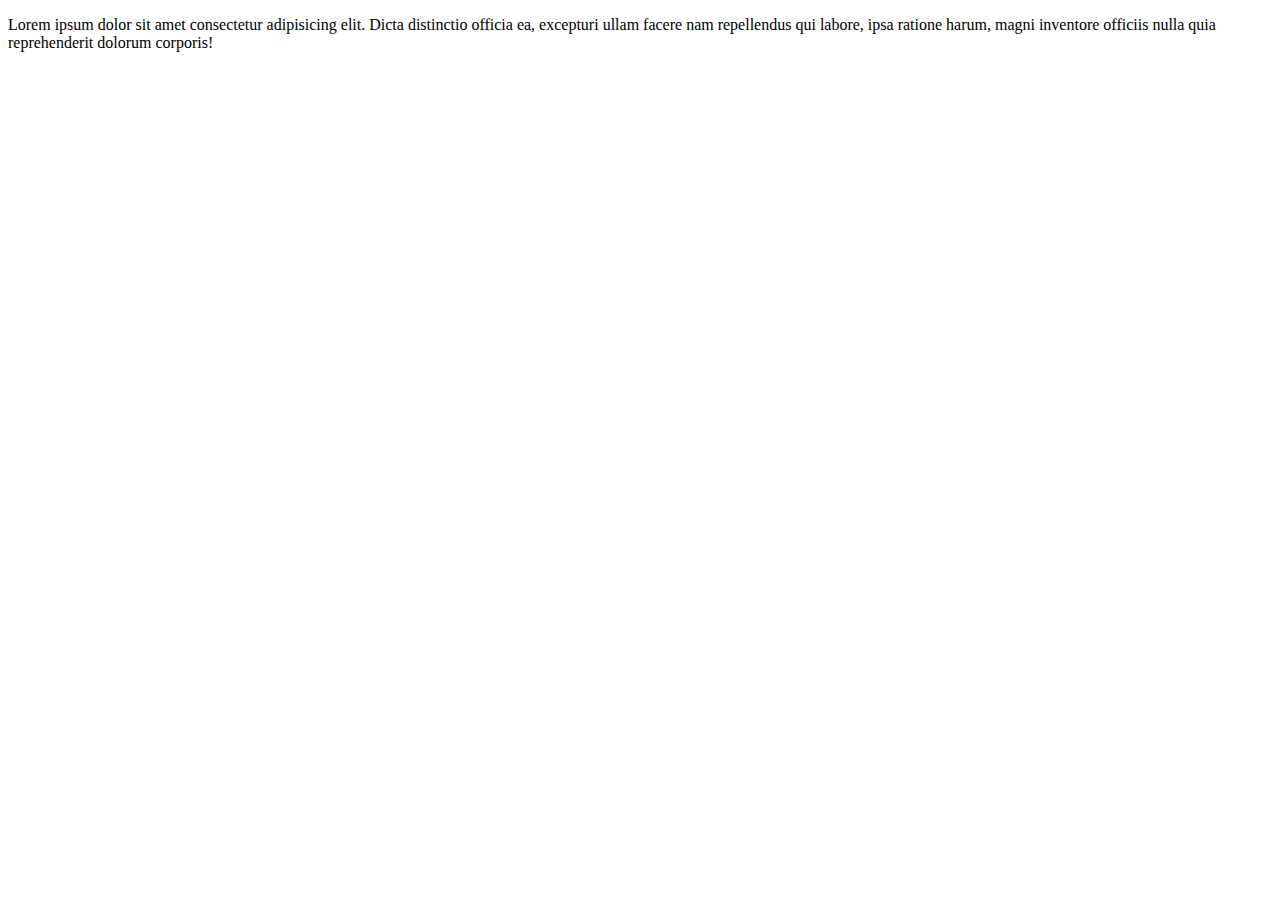
==== html/index.html @ 08e16e12 "Nuevos cambios de la rama de ivonne" ====
<!DOCTYPE html>
<html lang="en">
<head>
    <meta charset="UTF-8">
    <meta http-equiv="X-UA-Compatible" content="IE=edge">
    <meta name="viewport" content="width=device-width, initial-scale=1.0">
    <title>Document</title>
</head>
<body>
    <div class="container">
        <p>Lorem ipsum dolor sit amet consectetur adipisicing elit. Dicta distinctio officia ea, excepturi ullam facere nam repellendus qui labore, ipsa ratione harum, magni inventore officiis nulla quia reprehenderit dolorum corporis!            
        </p>
    </div>
</body>
</html>
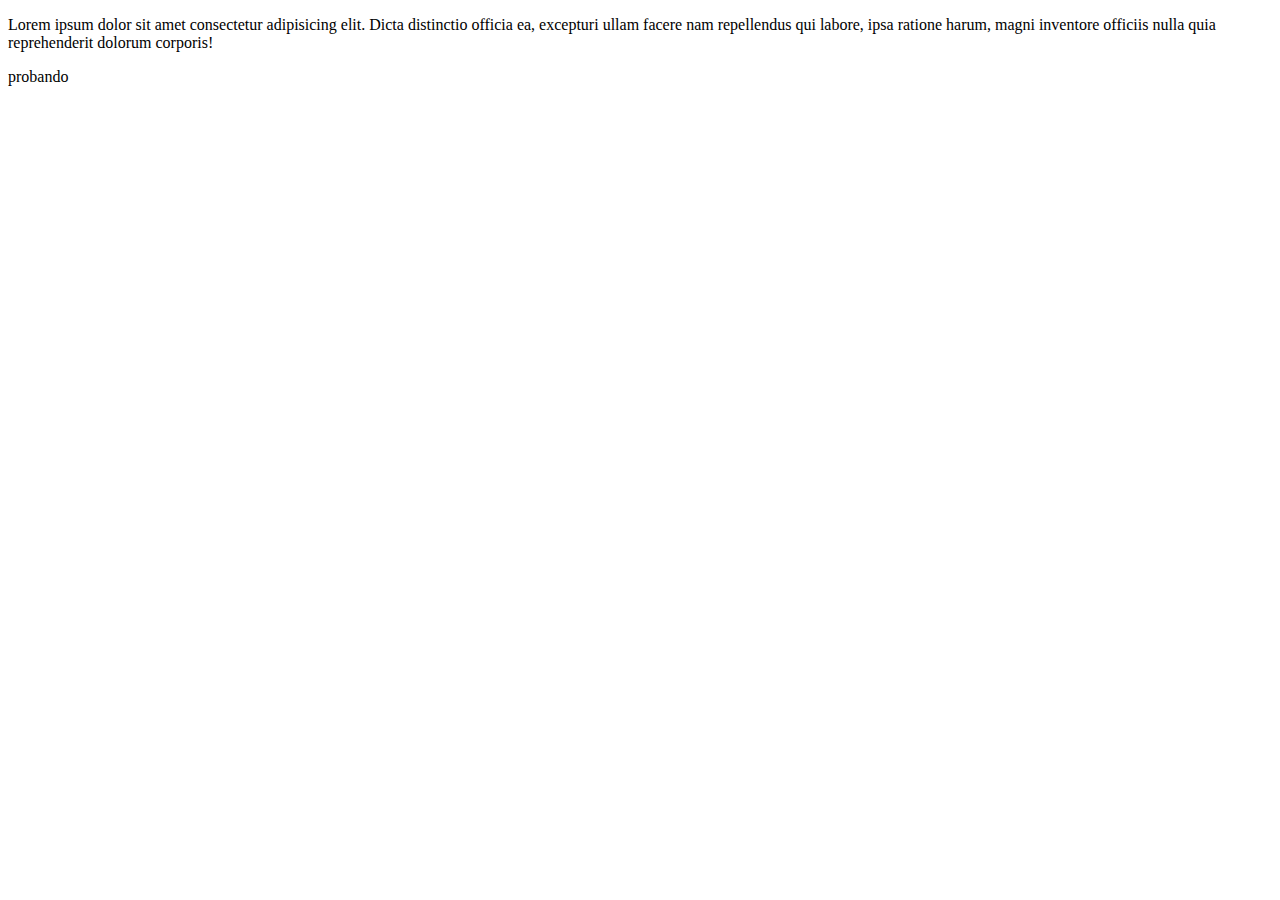
==== commit 742913c4: "prueba" ====
--- a/html/index.html
+++ b/html/index.html
@@ -11,5 +11,10 @@
         <p>Lorem ipsum dolor sit amet consectetur adipisicing elit. Dicta distinctio officia ea, excepturi ullam facere nam repellendus qui labore, ipsa ratione harum, magni inventore officiis nulla quia reprehenderit dolorum corporis!            
         </p>
     </div>
+    <table>
+        <tr>
+            <rd>probando</rd>
+        </tr>
+    </table>
 </body>
 </html>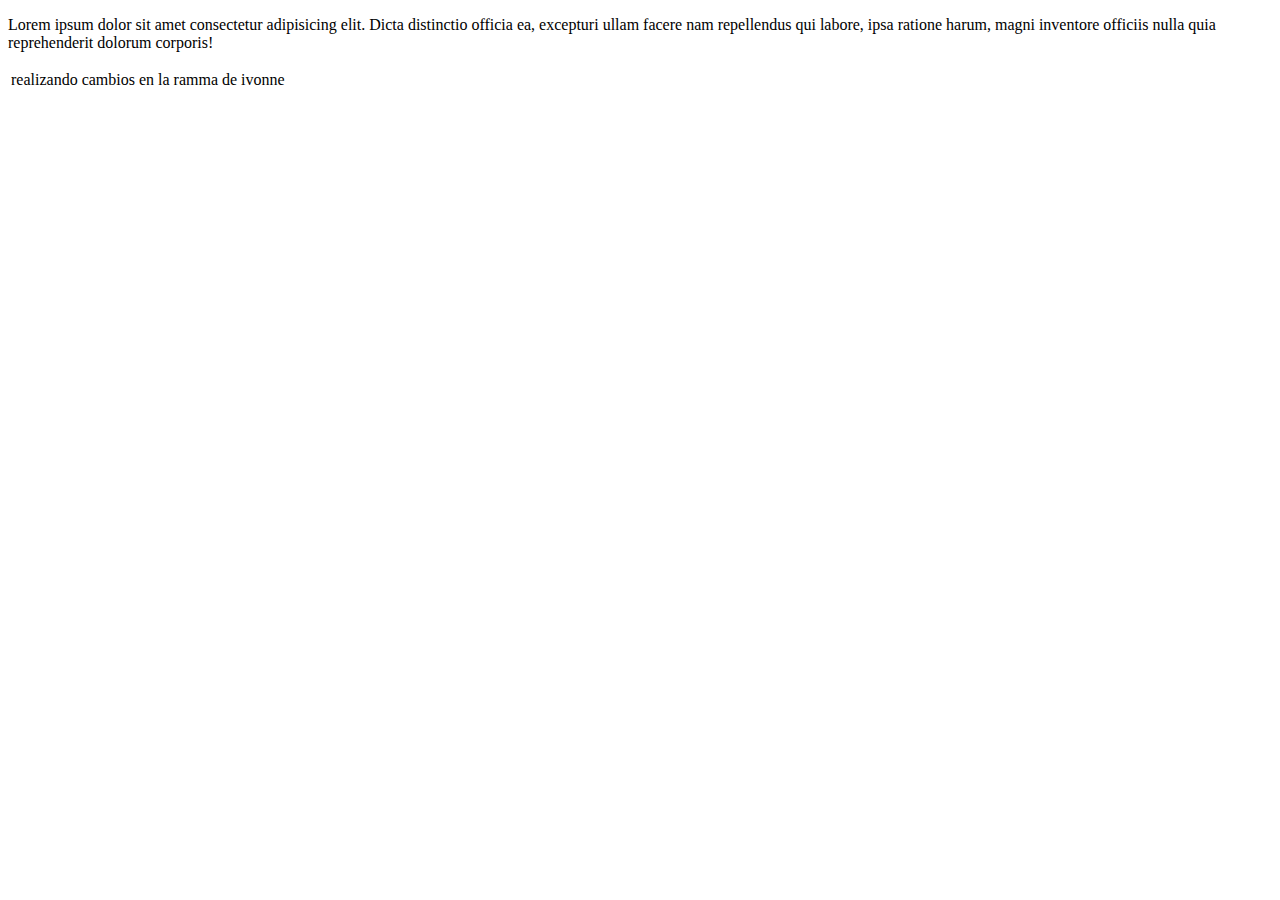
==== commit ab502d79: "cambios en rama ivonne" ====
--- a/html/index.html
+++ b/html/index.html
@@ -13,8 +13,8 @@
     </div>
     <table>
         <tr>
-            <rd>probando</rd>
+            <td>realizando cambios en la ramma de ivonne</td>
         </tr>
-    </table>
+    </ta>
 </body>
 </html>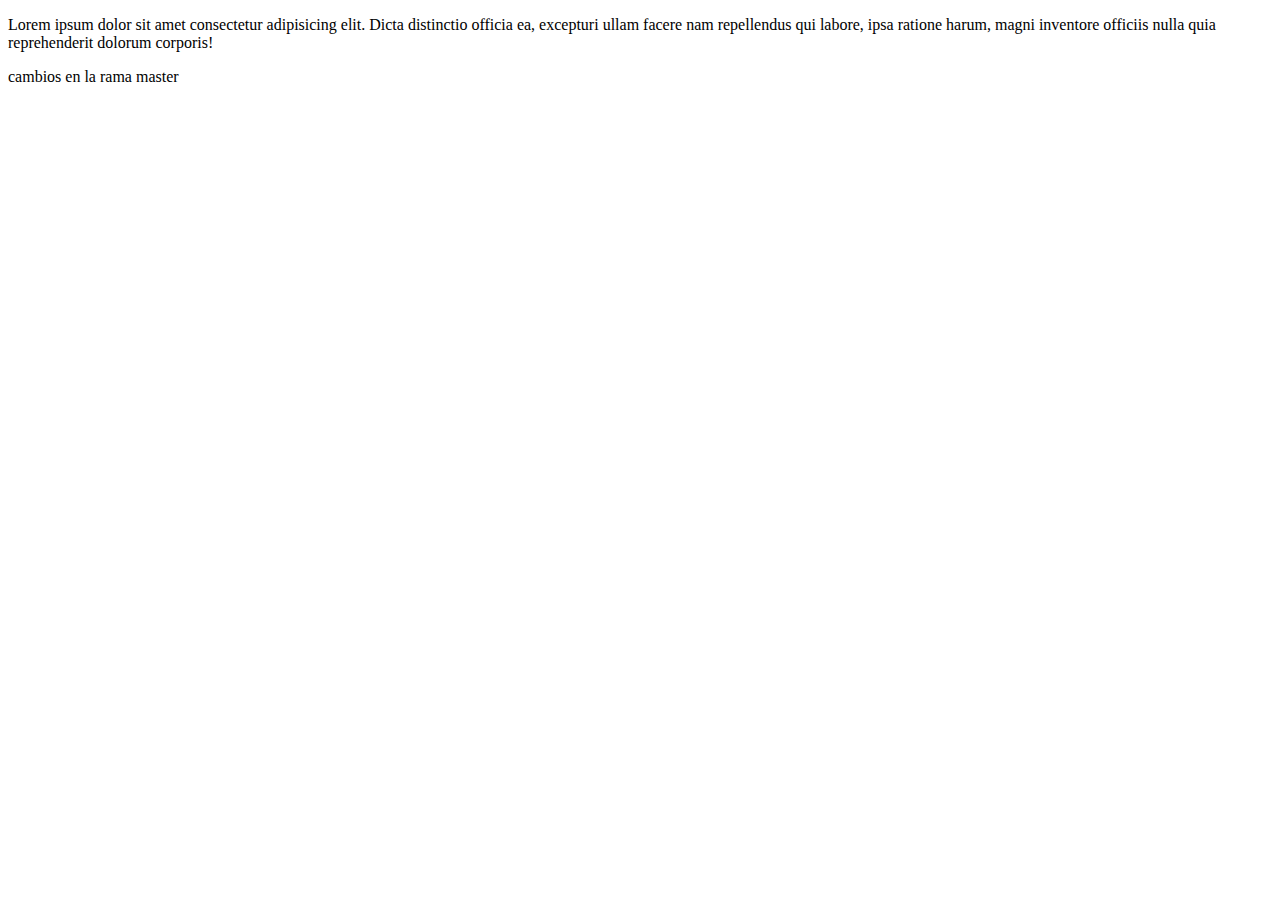
==== commit ac6c3298: "cambios desde master" ====
--- a/html/index.html
+++ b/html/index.html
@@ -13,8 +13,8 @@
     </div>
     <table>
         <tr>
-            <td>realizando cambios en la ramma de ivonne</td>
+            <rd>cambios en la rama master</rd>
         </tr>
-    </ta>
+    </table>
 </body>
 </html>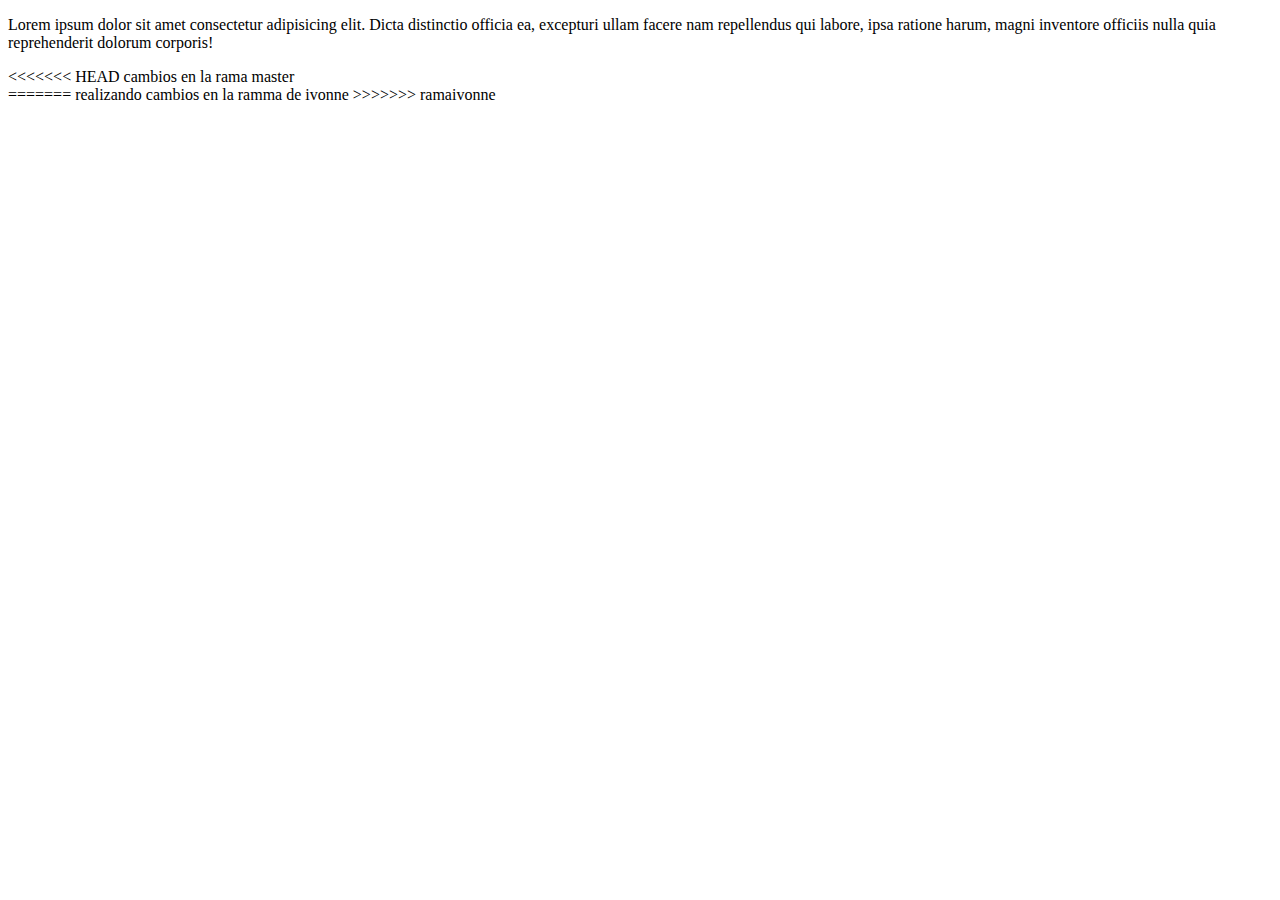
==== commit 7c77b5e6: "aceptando cambios ramaivonne" ====
--- a/html/index.html
+++ b/html/index.html
@@ -13,8 +13,14 @@
     </div>
     <table>
         <tr>
+<<<<<<< HEAD
             <rd>cambios en la rama master</rd>
         </tr>
     </table>
+=======
+            <td>realizando cambios en la ramma de ivonne</td>
+        </tr>
+    </ta>
+>>>>>>> ramaivonne
 </body>
 </html>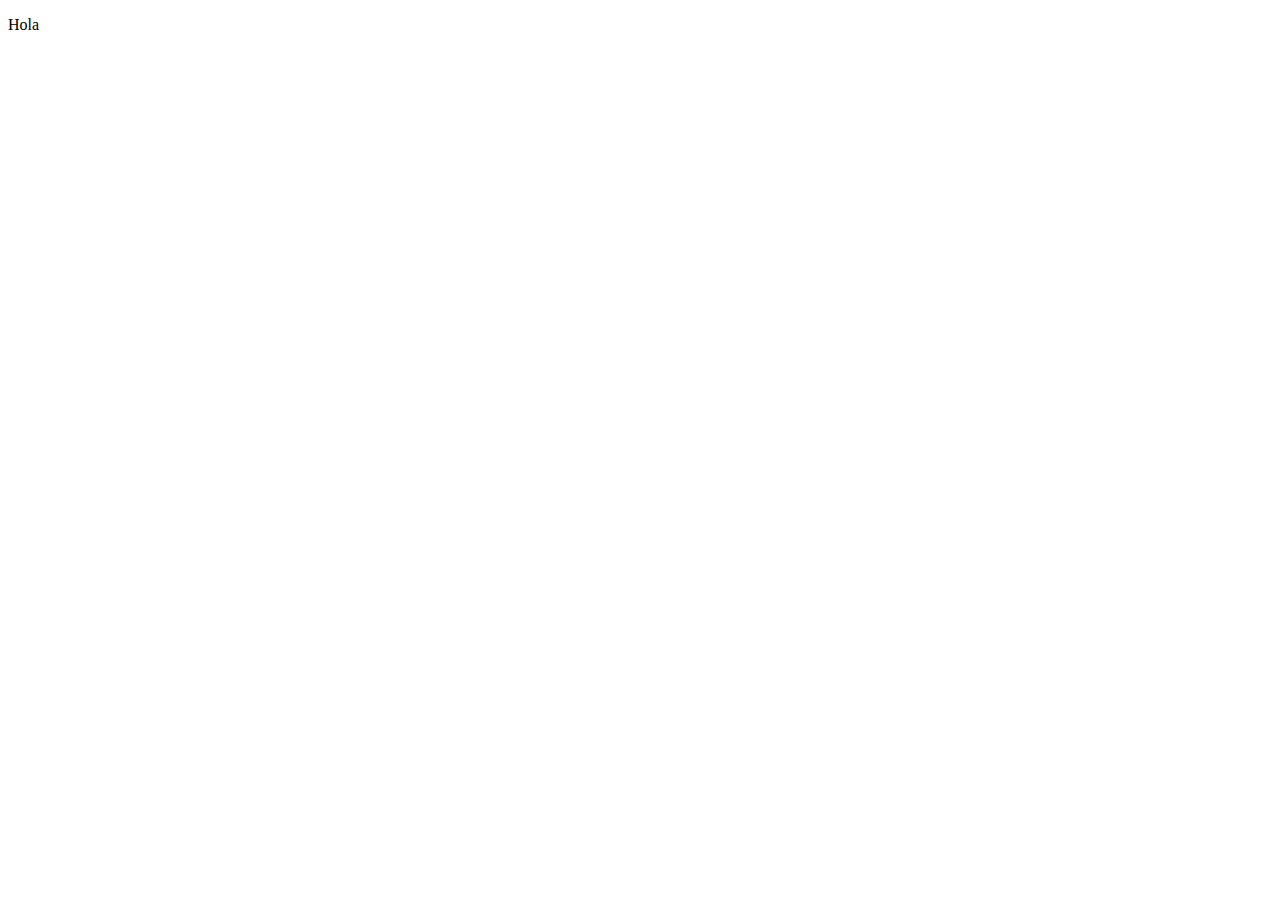
==== commit 86070229: "ejemplo" ====
--- a/html/index.html
+++ b/html/index.html
@@ -7,20 +7,6 @@
     <title>Document</title>
 </head>
 <body>
-    <div class="container">
-        <p>Lorem ipsum dolor sit amet consectetur adipisicing elit. Dicta distinctio officia ea, excepturi ullam facere nam repellendus qui labore, ipsa ratione harum, magni inventore officiis nulla quia reprehenderit dolorum corporis!            
-        </p>
-    </div>
-    <table>
-        <tr>
-<<<<<<< HEAD
-            <rd>cambios en la rama master</rd>
-        </tr>
-    </table>
-=======
-            <td>realizando cambios en la ramma de ivonne</td>
-        </tr>
-    </ta>
->>>>>>> ramaivonne
+    <p>Hola</p>
 </body>
 </html>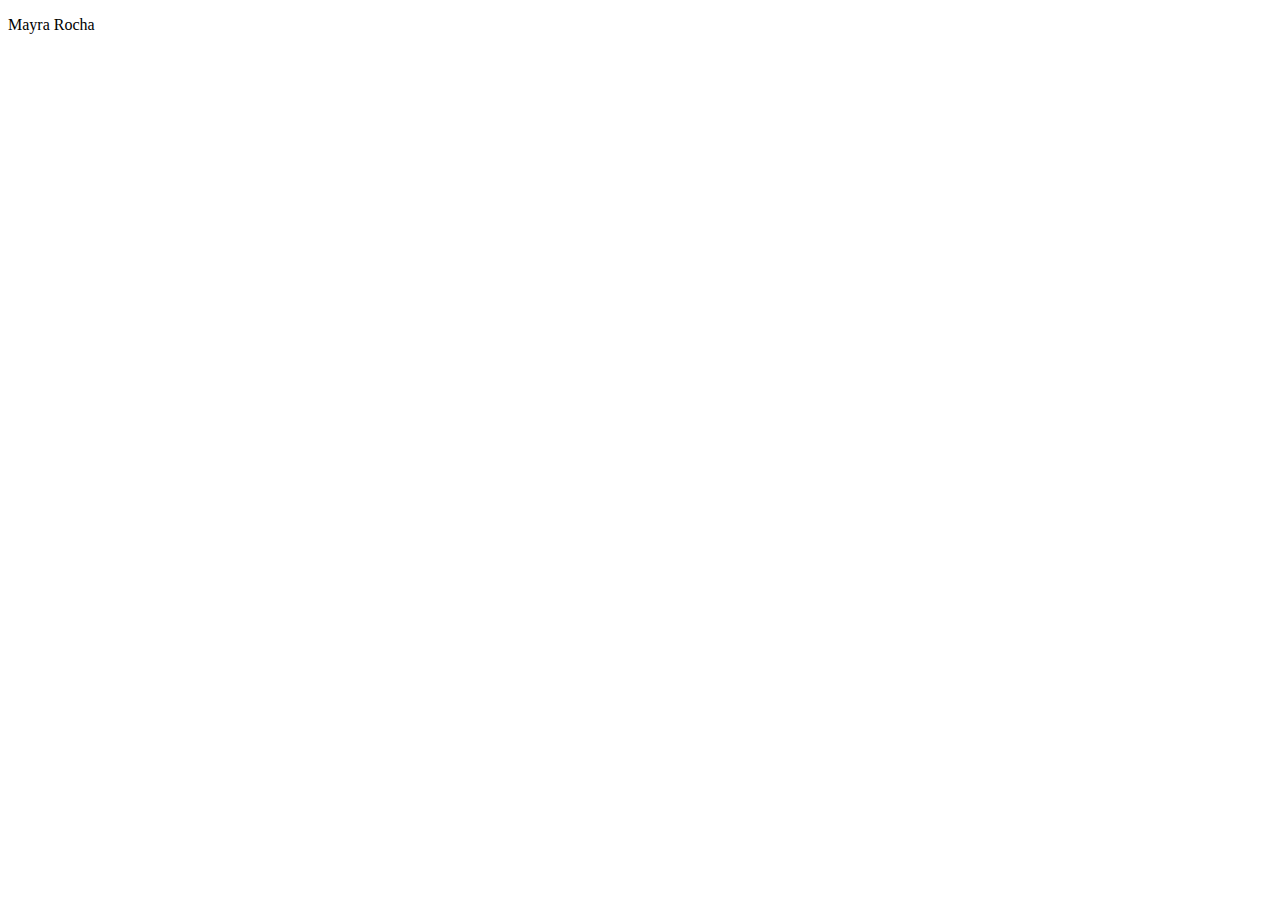
==== commit f419ea9d: "cambios en dos archivos" ====
--- a/html/index.html
+++ b/html/index.html
@@ -7,6 +7,6 @@
     <title>Document</title>
 </head>
 <body>
-    <p>Hola</p>
+    <p>Mayra Rocha</p>
 </body>
 </html>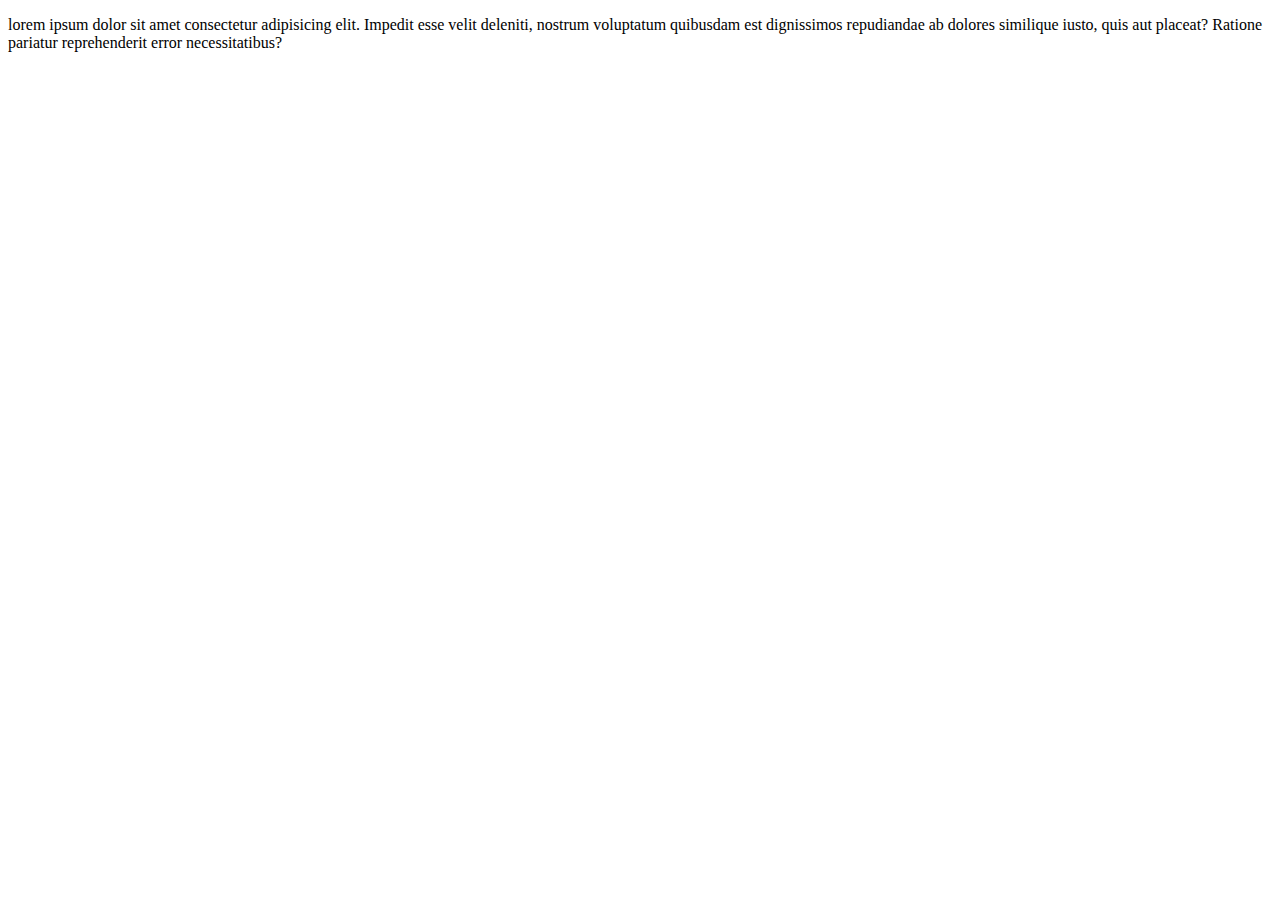
==== commit d54fc4c4: "cambios nuevos" ====
--- a/html/index.html
+++ b/html/index.html
@@ -7,6 +7,6 @@
     <title>Document</title>
 </head>
 <body>
-    <p>Mayra Rocha</p>
+    <p>lorem ipsum dolor sit amet consectetur adipisicing elit. Impedit esse velit deleniti, nostrum voluptatum quibusdam est dignissimos repudiandae ab dolores similique iusto, quis aut placeat? Ratione pariatur reprehenderit error necessitatibus?</p>
 </body>
 </html>